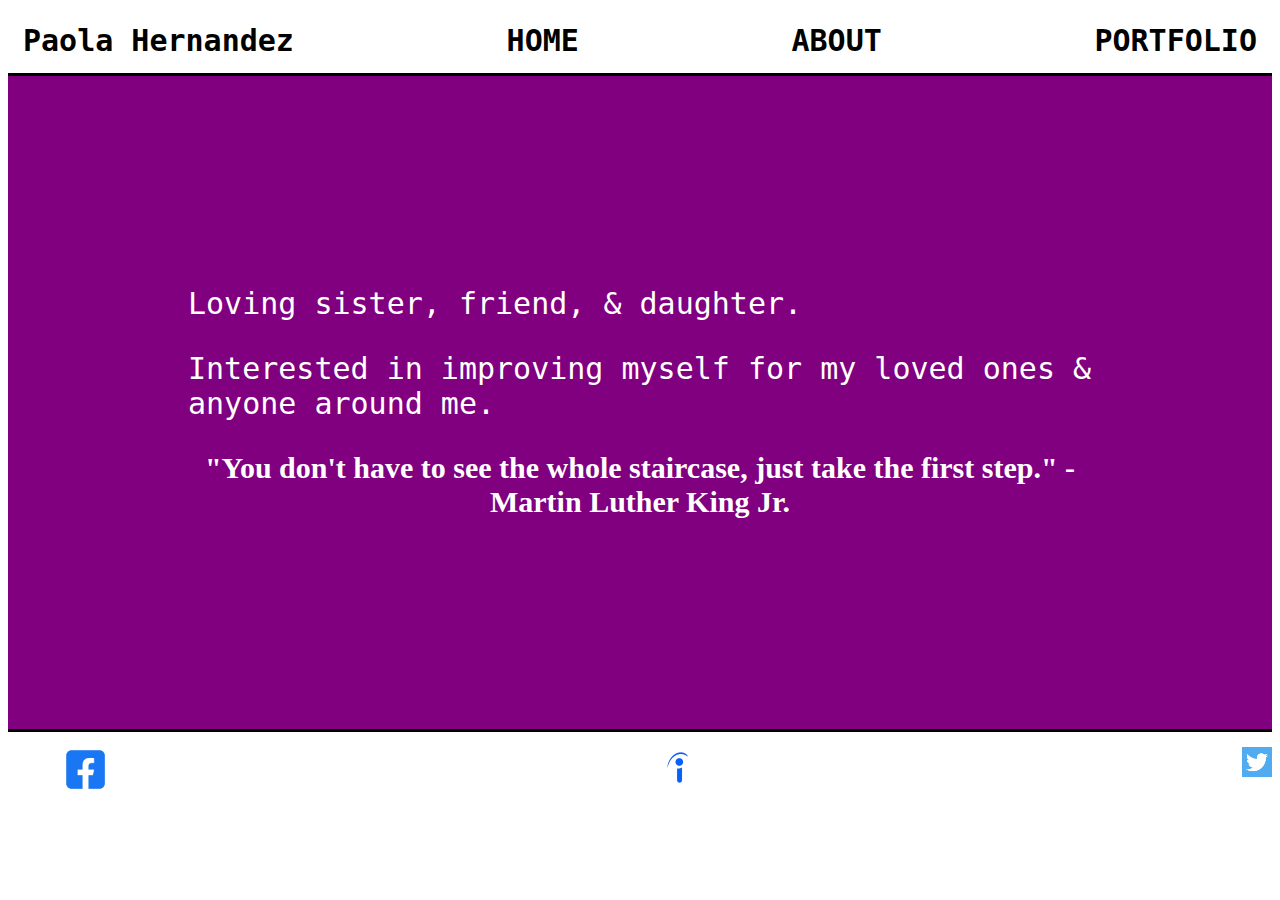
==== index.html @ 9b9c94e1 "My first personal website" ====
<!DOCTYPE html>
<html lang="en">

<head>
    <meta charset="UTF-8">
    <meta http-equiv="X-UA-Compatible" content="" IE=edge">
    <meta name="viewport" content" width=device-width,initial-scale=1.0">
    <link rel="stylesheet" href="indexstyle.css">
    <script src="javascript.js"></script>
    <title>Paola Hernandez</title>
</head>

<body>
    <header>
        <span><b>Paola Hernandez</b></span>
        <a href="index.html"><b>HOME</b></a>
        <a href="about.html"><b>ABOUT</b></a>
        <a href="portfolio.html"><b>PORTFOLIO</b></a>
    </header>
    <main>
        <p>Loving sister, friend, & daughter.
        </p>
        <p>Interested in improving myself for my loved ones & anyone around me.</p>
        <p class="cursive"><b>"You don't have to see the whole staircase, just take the first step."
                - Martin Luther King Jr.</b></p>
    </main>
    <footer>
        <a href="https://www.facebook.com/"><img id="facebookLogo"
                src="[data-uri]"
                alt="Facebook Logo" /></a>
        <a href="https://www.linkedin.com/feed/"><img id="indeedLogo"
                src="[data-uri]"
                alt="Indeed Logo" /></a>
        <a href="https://twitter.com/"><img id="twitterLogo"
                src="[data-uri]"
                alt="Twitter Logo" /></a>
    </footer>
</body>
---- indexstyle.css ----
html{
    font-family:monospace;
    font-size: 30px;
}
header{
    display:flex;
    justify-content:space-between;
    padding:15px;
    font-size: 30px; 
    background-color:white;
    border-bottom: 3px solid black;
    color:black;
    text-decoration:none;
}
.navBar{
    display:flex;
    justify-content: flex-end;
}
a:hover{
    color:blue;
    text-decoration:underline;
}
footer{
    border-top:3px solid black;
    display:flex;
    justify-content:space-between;
    padding-top:10px;
}
#facebookLogo{
    padding-left:50px;
    width:55px;
}
#indeedLogo{
    width:55px;
    padding-top:10px;
}
#twitterLogo{
    padding-top:5px;
}
a{
    color:black;
    text-decoration:none;
}
img{
    width:30px;
    text-align:center;
}
.cursive{
    font-family:cursive;
    text-align:center;
}
main{
    background-color:purple;
    padding:180px;
    font-family:monospace;
    color:white;
}
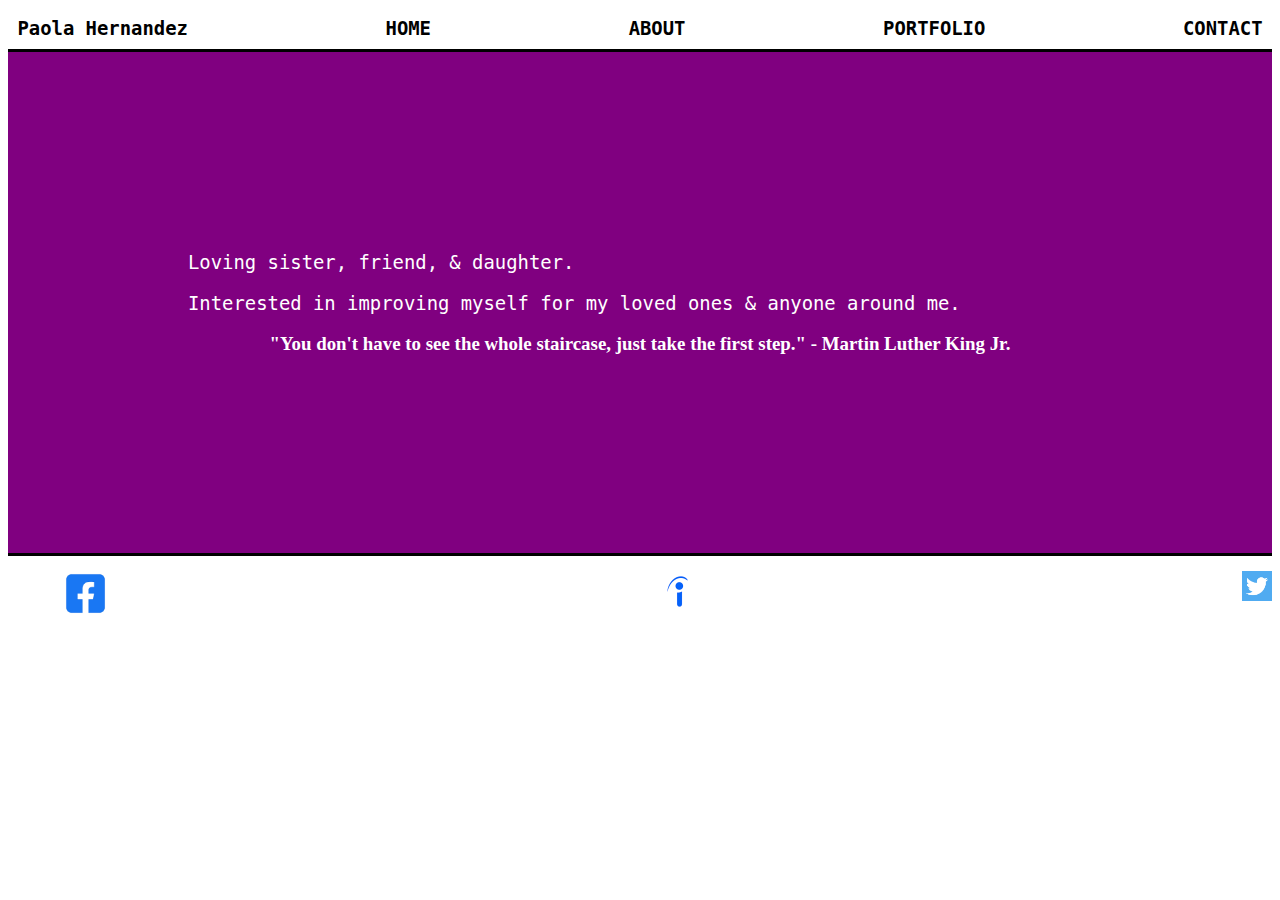
==== commit b363d084: "Updated files with contact file" ====
--- a/index.html
+++ b/index.html
@@ -16,6 +16,7 @@
         <a href="index.html"><b>HOME</b></a>
         <a href="about.html"><b>ABOUT</b></a>
         <a href="portfolio.html"><b>PORTFOLIO</b></a>
+        <a href="contact.html"><b>CONTACT</b></a>
     </header>
     <main>
         <p>Loving sister, friend, & daughter.
--- a/indexstyle.css
+++ b/indexstyle.css
@@ -1,12 +1,12 @@
 html{
     font-family:monospace;
-    font-size: 30px;
+    font-size: 5mm;
 }
 header{
     display:flex;
     justify-content:space-between;
-    padding:15px;
-    font-size: 30px; 
+    padding:2.5mm;
+    font-size: 5mm; 
     background-color:white;
     border-bottom: 3px solid black;
     color:black;
